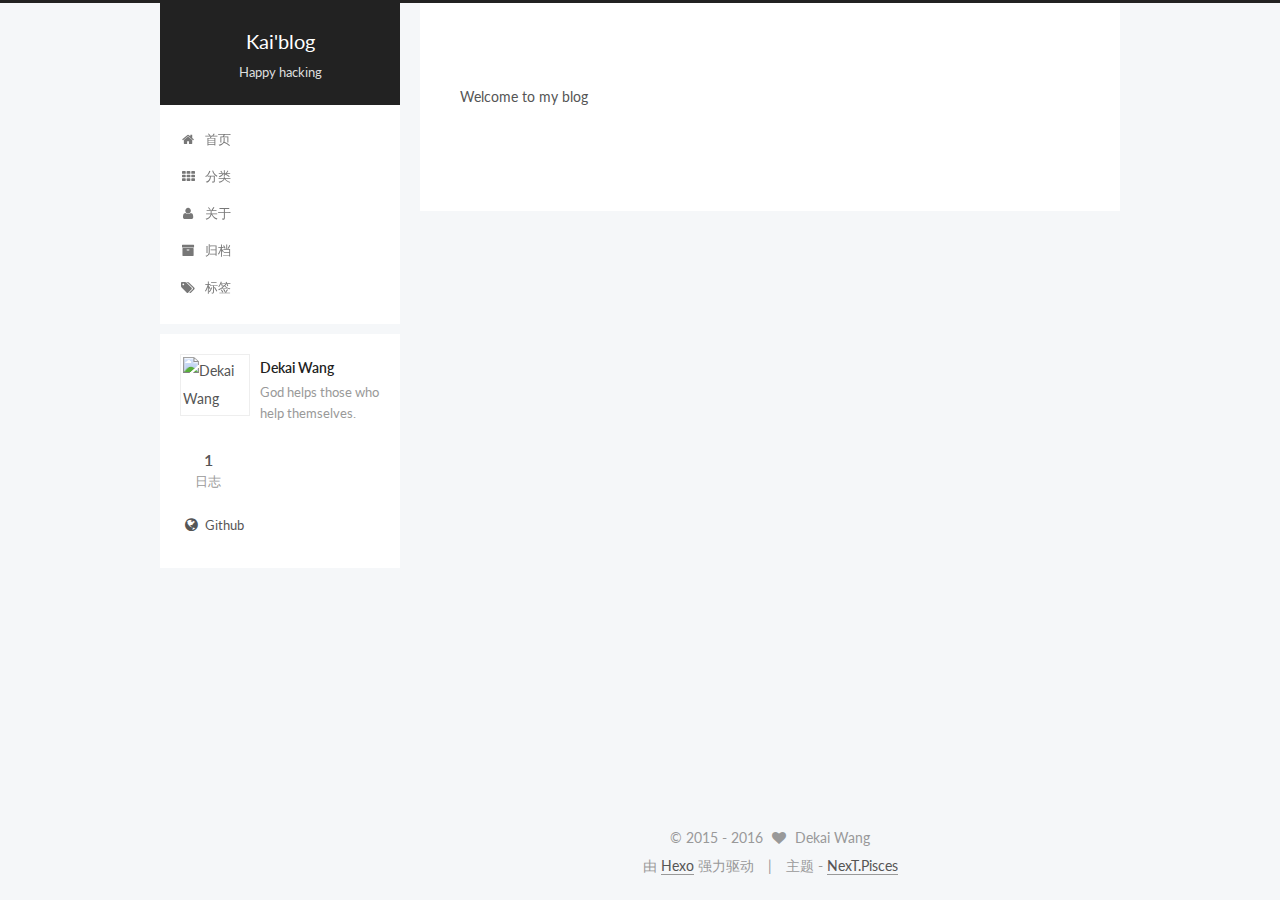
==== about/index.html @ 6cd71cfc "Initial my blog" ====
<!doctype html>



  


<html class="theme-next pisces use-motion">
<head>
  <meta charset="UTF-8"/>
<meta http-equiv="X-UA-Compatible" content="IE=edge,chrome=1" />
<meta name="viewport" content="width=device-width, initial-scale=1, maximum-scale=1"/>



<meta http-equiv="Cache-Control" content="no-transform" />
<meta http-equiv="Cache-Control" content="no-siteapp" />












  <link href="/vendors/fancybox/source/jquery.fancybox.css?v=2.1.5" rel="stylesheet" type="text/css"/>




  <link href="//fonts.googleapis.com/css?family=Lato:300,400,700,400italic&subset=latin,latin-ext" rel="stylesheet" type="text/css">



<link href="/vendors/font-awesome/css/font-awesome.min.css?v=4.4.0" rel="stylesheet" type="text/css" />

<link href="/css/main.css?v=0.5.0" rel="stylesheet" type="text/css" />


  <meta name="keywords" content="Hexo, NexT" />








  <link rel="shortcut icon" type="image/x-icon" href="/favicon.ico?v=0.5.0" />






<meta name="description" content="Welcome to my blog">
<meta property="og:type" content="website">
<meta property="og:title" content="about me">
<meta property="og:url" content="http://yoursite.com/about/index.html">
<meta property="og:site_name" content="Kai'blog">
<meta property="og:description" content="Welcome to my blog">
<meta property="og:updated_time" content="2016-03-22T07:43:55.000Z">
<meta name="twitter:card" content="summary">
<meta name="twitter:title" content="about me">
<meta name="twitter:description" content="Welcome to my blog">



<script type="text/javascript" id="hexo.configuration">
  var NexT = window.NexT || {};
  var CONFIG = {
    scheme: 'Pisces',
    sidebar: {"position":"left","display":"post"},
    fancybox: true,
    motion: true,
    duoshuo: {
      userId: 0,
      author: '博主'
    }
  };
</script>

  <title>
  

  
    about me | Kai'blog
  
</title>
</head>

<body itemscope itemtype="http://schema.org/WebPage" lang="zh-Hans">

  










  
  
    
  

  <div class="container one-collumn sidebar-position-left  ">
    <div class="headband"></div>

    <header id="header" class="header" itemscope itemtype="http://schema.org/WPHeader">
      <div class="header-inner"><div class="site-meta ">
  

  <div class="custom-logo-site-title">
    <a href="/"  class="brand" rel="start">
      <span class="logo-line-before"><i></i></span>
      <span class="site-title">Kai'blog</span>
      <span class="logo-line-after"><i></i></span>
    </a>
  </div>
  <p class="site-subtitle">Happy hacking</p>
</div>

<div class="site-nav-toggle">
  <button>
    <span class="btn-bar"></span>
    <span class="btn-bar"></span>
    <span class="btn-bar"></span>
  </button>
</div>

<nav class="site-nav">
  

  
    <ul id="menu" class="menu">
      
        
        <li class="menu-item menu-item-home">
          <a href="/" rel="section">
            
              <i class="menu-item-icon fa fa-home fa-fw"></i> <br />
            
            首页
          </a>
        </li>
      
        
        <li class="menu-item menu-item-categories">
          <a href="/categories" rel="section">
            
              <i class="menu-item-icon fa fa-th fa-fw"></i> <br />
            
            分类
          </a>
        </li>
      
        
        <li class="menu-item menu-item-about">
          <a href="/about" rel="section">
            
              <i class="menu-item-icon fa fa-user fa-fw"></i> <br />
            
            关于
          </a>
        </li>
      
        
        <li class="menu-item menu-item-archives">
          <a href="/archives" rel="section">
            
              <i class="menu-item-icon fa fa-archive fa-fw"></i> <br />
            
            归档
          </a>
        </li>
      
        
        <li class="menu-item menu-item-tags">
          <a href="/tags" rel="section">
            
              <i class="menu-item-icon fa fa-tags fa-fw"></i> <br />
            
            标签
          </a>
        </li>
      

      
    </ul>
  

  
</nav>

 </div>
    </header>

    <main id="main" class="main">
      <div class="main-inner">
        <div class="content-wrap">
          <div id="content" class="content">
            

  <div id="posts" class="posts-expand">
    
    
      <p>Welcome to my blog</p>

    
  </div>


          </div>
          


          
  <div class="comments" id="comments">
    
  </div>


        </div>
        
          
  
  <div class="sidebar-toggle">
    <div class="sidebar-toggle-line-wrap">
      <span class="sidebar-toggle-line sidebar-toggle-line-first"></span>
      <span class="sidebar-toggle-line sidebar-toggle-line-middle"></span>
      <span class="sidebar-toggle-line sidebar-toggle-line-last"></span>
    </div>
  </div>

  <aside id="sidebar" class="sidebar">
    <div class="sidebar-inner">

      

      

      <section class="site-overview sidebar-panel  sidebar-panel-active ">
        <div class="site-author motion-element" itemprop="author" itemscope itemtype="http://schema.org/Person">
          <img class="site-author-image" itemprop="image"
               src="./images/avatar.JPG"
               alt="Dekai Wang" />
          <p class="site-author-name" itemprop="name">Dekai Wang</p>
          <p class="site-description motion-element" itemprop="description">God helps those who help themselves.</p>
        </div>
        <nav class="site-state motion-element">
          <div class="site-state-item site-state-posts">
            <a href="/archives">
              <span class="site-state-item-count">1</span>
              <span class="site-state-item-name">日志</span>
            </a>
          </div>

          

          

        </nav>

        

        <div class="links-of-author motion-element">
          
            
              <span class="links-of-author-item">
                <a href="https://github.com/dekai-wang" target="_blank">
                  
                    <i class="fa fa-globe"></i> Github
                  
                </a>
              </span>
            
          
        </div>

        
        

        
        <div class="links-of-blogroll motion-element">
          
        </div>

      </section>

      

    </div>
  </aside>


        
      </div>
    </main>

    <footer id="footer" class="footer">
      <div class="footer-inner">
        <div class="copyright" >
  
  &copy;  2015 - 
  <span itemprop="copyrightYear">2016</span>
  <span class="with-love">
    <i class="fa fa-heart"></i>
  </span>
  <span class="author" itemprop="copyrightHolder">Dekai Wang</span>
</div>

<div class="powered-by">
  由 <a class="theme-link" href="http://hexo.io">Hexo</a> 强力驱动
</div>

<div class="theme-info">
  主题 -
  <a class="theme-link" href="https://github.com/iissnan/hexo-theme-next">
    NexT.Pisces
  </a>
</div>



      </div>
    </footer>

    <div class="back-to-top">
      <i class="fa fa-arrow-up"></i>
    </div>
  </div>

  


  




<script type="text/javascript">
  if (Object.prototype.toString.call(window.Promise) !== '[object Function]') {
    window.Promise = null;
  }
</script>


  <script type="text/javascript" src="/vendors/jquery/index.js?v=2.1.3"></script>

  <script type="text/javascript" src="/vendors/fastclick/lib/fastclick.min.js?v=1.0.6"></script>

  <script type="text/javascript" src="/vendors/jquery_lazyload/jquery.lazyload.js?v=1.9.7"></script>

  <script type="text/javascript" src="/vendors/velocity/velocity.min.js"></script>

  <script type="text/javascript" src="/vendors/velocity/velocity.ui.min.js"></script>

  <script type="text/javascript" src="/vendors/fancybox/source/jquery.fancybox.pack.js"></script>


  


  <script type="text/javascript" src="/js/src/utils.js?v=0.5.0"></script>

  <script type="text/javascript" src="/js/src/motion.js?v=0.5.0"></script>



  
  


  <script type="text/javascript" src="/js/src/affix.js?v=0.5.0"></script>

  <script type="text/javascript" src="/js/src/schemes/pisces.js?v=0.5.0"></script>



  

  


  <script type="text/javascript" src="/js/src/bootstrap.js?v=0.5.0"></script>



  



  



  
  
  

  


</body>
</html>
---- css/main.css ----
/* normalize.css v3.0.2 | MIT License | git.io/normalize */
html {
  font-family: sans-serif; /* 1 */
  -ms-text-size-adjust: 100%; /* 2 */
  -webkit-text-size-adjust: 100%; /* 2 */
}
body {
  margin: 0;
}
article,
aside,
details,
figcaption,
figure,
footer,
header,
hgroup,
main,
menu,
nav,
section,
summary {
  display: block;
}
audio,
canvas,
progress,
video {
  display: inline-block; /* 1 */
  vertical-align: baseline; /* 2 */
}
audio:not([controls]) {
  display: none;
  height: 0;
}
[hidden],
template {
  display: none;
}
a {
  background-color: transparent;
}
a:active,
a:hover {
  outline: 0;
}
abbr[title] {
  border-bottom: 1px dotted;
}
b,
strong {
  font-weight: bold;
}
dfn {
  font-style: italic;
}
h1 {
  font-size: 2em;
  margin: 0.67em 0;
}
mark {
  background: #ff0;
  color: #000;
}
small {
  font-size: 80%;
}
sub,
sup {
  font-size: 75%;
  line-height: 0;
  position: relative;
  vertical-align: baseline;
}
sup {
  top: -0.5em;
}
sub {
  bottom: -0.25em;
}
img {
  border: 0;
}
svg:not(:root) {
  overflow: hidden;
}
figure {
  margin: 1em 40px;
}
hr {
  -moz-box-sizing: content-box;
  box-sizing: content-box;
  height: 0;
}
pre {
  overflow: auto;
}
code,
kbd,
pre,
samp {
  font-family: monospace, monospace;
  font-size: 1em;
}
button,
input,
optgroup,
select,
textarea {
  color: inherit; /* 1 */
  font: inherit; /* 2 */
  margin: 0; /* 3 */
}
button {
  overflow: visible;
}
button,
select {
  text-transform: none;
}
button,
html input[type="button"],
input[type="reset"],
input[type="submit"] {
  -webkit-appearance: button; /* 2 */
  cursor: pointer; /* 3 */
}
button[disabled],
html input[disabled] {
  cursor: default;
}
button::-moz-focus-inner,
input::-moz-focus-inner {
  border: 0;
  padding: 0;
}
input {
  line-height: normal;
}
input[type="checkbox"],
input[type="radio"] {
  box-sizing: border-box; /* 1 */
  padding: 0; /* 2 */
}
input[type="number"]::-webkit-inner-spin-button,
input[type="number"]::-webkit-outer-spin-button {
  height: auto;
}
input[type="search"] {
  -webkit-appearance: textfield; /* 1 */
  -moz-box-sizing: content-box;
  -webkit-box-sizing: content-box; /* 2 */
  box-sizing: content-box;
}
input[type="search"]::-webkit-search-cancel-button,
input[type="search"]::-webkit-search-decoration {
  -webkit-appearance: none;
}
fieldset {
  border: 1px solid #c0c0c0;
  margin: 0 2px;
  padding: 0.35em 0.625em 0.75em;
}
legend {
  border: 0; /* 1 */
  padding: 0; /* 2 */
}
textarea {
  overflow: auto;
}
optgroup {
  font-weight: bold;
}
table {
  border-collapse: collapse;
  border-spacing: 0;
}
td,
th {
  padding: 0;
}
::selection {
  background: #262a30;
  color: #fff;
}
body {
  position: relative;
  font-family: Lato, "PingFang SC", "Microsoft YaHei", sans-serif;
  font-size: 14px;
  line-height: 2;
  color: #555;
  background: #fff;
}
@media (max-width: 767px) {
  body {
    padding-right: 0 !important;
  }
}
@media (min-width: 768px) and (max-width: 991px) {
  body {
    padding-right: 0 !important;
  }
}
@media (min-width: 1600px) {
  body {
    font-size: 16px;
  }
}
h1,
h2,
h3,
h4,
h5,
h6 {
  margin: 0;
  padding: 0;
  font-weight: bold;
  line-height: 1.5;
  font-family: Lato, "PingFang SC", "Microsoft YaHei", sans-serif;
}
h2,
h3,
h4,
h5,
h6 {
  margin: 20px 0 15px;
}
h1 {
  font-size: 22px;
}
@media (max-width: 767px) {
  h1 {
    font-size: 18px;
  }
}
h2 {
  font-size: 20px;
}
@media (max-width: 767px) {
  h2 {
    font-size: 16px;
  }
}
h3 {
  font-size: 18px;
}
@media (max-width: 767px) {
  h3 {
    font-size: 14px;
  }
}
h4 {
  font-size: 16px;
}
@media (max-width: 767px) {
  h4 {
    font-size: 12px;
  }
}
h5 {
  font-size: 14px;
}
@media (max-width: 767px) {
  h5 {
    font-size: 10px;
  }
}
h6 {
  font-size: 12px;
}
@media (max-width: 767px) {
  h6 {
    font-size: 8px;
  }
}
p {
  margin: 0 0 25px 0;
}
a {
  color: #555;
  text-decoration: none;
  border-bottom: 1px solid #999;
  word-wrap: break-word;
}
a:hover {
  color: #222;
  border-bottom-color: #222;
}
ul {
  list-style: none;
}
blockquote {
  margin: 0;
  padding: 0;
}
img {
  display: block;
  margin: auto;
  max-width: 100%;
  height: auto;
}
hr {
  margin: 40px 0;
  height: 3px;
  border: none;
  background-color: #ddd;
  background-image: repeating-linear-gradient(-45deg, #fff, #fff 4px, transparent 4px, transparent 8px);
}
blockquote {
  padding: 0 15px;
  color: #666;
  border-left: 4px solid #ddd;
}
blockquote cite::before {
  content: "-";
  padding: 0 5px;
}
dt {
  font-weight: 700;
}
dd {
  margin: 0;
  padding: 0;
}
.text-left {
  text-align: left;
}
.text-center {
  text-align: center;
}
.text-right {
  text-align: right;
}
.text-justify {
  text-align: justify;
}
.text-nowrap {
  white-space: nowrap;
}
.text-lowercase {
  text-transform: lowercase;
}
.text-uppercase {
  text-transform: uppercase;
}
.text-capitalize {
  text-transform: capitalize;
}
.center-block {
  display: block;
  margin-left: auto;
  margin-right: auto;
}
.clearfix:before,
.clearfix:after {
  content: " ";
  display: table;
}
.clearfix:after {
  clear: both;
}
.pullquote {
  width: 45%;
}
.pullquote.left {
  float: left;
  margin-left: 5px;
  margin-right: 10px;
}
.pullquote.right {
  float: right;
  margin-left: 10px;
  margin-right: 5px;
}
.highlight table,
.gist table {
  width: auto;
}
.highlight table td,
.gist table td {
  border: none;
}
.highlight a,
.gist a {
  color: #222 !important;
  text-decoration: none !important;
}
.affix.affix.affix {
  position: fixed;
}
.translation {
  margin-top: -20px;
  font-size: 14px;
  color: #999;
}
.use-motion .motion-element {
  opacity: 0;
}
#local-search-input {
  padding: 3px;
  border: none;
  text-indent: 14px;
  border-radius: 0;
  width: 140px;
  outline: none;
  border-bottom: 1px solid #999;
  background: inherit;
  opacity: 0.5;
}
#local-search-input:focus {
  opacity: 1;
}
.search-icon {
  position: absolute;
  top: 9px;
}
table {
  margin: 20px 0;
  width: 100%;
  border-collapse: collapse;
  border-spacing: 0;
  border: 1px solid #ddd;
  font-size: 14px;
  table-layout: fixed;
  word-wrap: break-word;
}
table>tbody>tr:nth-of-type(odd) {
  background-color: #f9f9f9;
}
table>tbody>tr:hover {
  background-color: #f5f5f5;
}
caption,
th,
td {
  padding: 8px;
  text-align: left;
  vertical-align: middle;
  font-weight: normal;
}
th,
td {
  border-bottom: 3px solid #ddd;
  border-right: 1px solid #eee;
}
th {
  padding-bottom: 10px;
  font-weight: 700;
}
td {
  border-bottom-width: 1px;
}
html,
body {
  height: 100%;
}
.container {
  position: relative;
  min-height: 100%;
}
.header-inner {
  margin: 0 auto;
  padding: 100px 0 70px;
  width: 700px;
}
@media (min-width: 1600px) {
  .container .header-inner {
    width: 900px;
  }
}
.main {
  padding-bottom: 150px;
}
.main-inner {
  margin: 0 auto;
  width: 700px;
}
@media (min-width: 1600px) {
  .container .main-inner {
    width: 900px;
  }
}
.footer {
  position: absolute;
  left: 0;
  bottom: 0;
  width: 100%;
  min-height: 50px;
}
.footer-inner {
  box-sizing: border-box;
  margin: 20px auto;
  width: 700px;
}
@media (min-width: 1600px) {
  .container .footer-inner {
    width: 900px;
  }
}
pre,
.highlight {
  background: #f7f7f7;
  margin: 20px 0;
  padding: 15px;
  overflow: auto;
  font-size: 13px;
  color: #4d4d4c;
  line-height: 1.6;
}
.highlight .gutter pre {
  color: #666;
}
pre,
code {
  font-family: "Input Mono", "PT Mono", Consolas, Monaco, Menlo, monospace;
}
code {
  word-break: break-all;
  background: #eee;
  text-shadow: 0 1px #fff;
  padding: 0 0.3em;
}
pre code {
  background: none;
  text-shadow: none;
  padding: 0;
}
.highlight pre {
  border: none;
  margin: 0;
  padding: 1px;
}
.highlight table {
  margin: 0;
  width: auto;
  border: none;
}
.highlight td {
  border: none;
  padding: 0;
}
.highlight figcaption {
  font-size: 0.85em;
  color: #8e908c;
  line-height: 1em;
  margin-bottom: 1em;
}
.highlight figcaption:before,
.highlight figcaption:after {
  content: " ";
  display: table;
}
.highlight figcaption:after {
  clear: both;
}
.highlight figcaption a {
  float: right;
}
.highlight .gutter pre {
  text-align: right;
  padding-right: 20px;
}
.highlight .line {
  height: 20px;
}
pre .comment {
  color: #8e908c;
}
pre .variable,
pre .attribute,
pre .tag,
pre .regexp,
pre .ruby .constant,
pre .xml .tag .title,
pre .xml .pi,
pre .xml .doctype,
pre .html .doctype,
pre .css .id,
pre .css .class,
pre .css .pseudo {
  color: #c82829;
}
pre .number,
pre .preprocessor,
pre .built_in,
pre .literal,
pre .params,
pre .constant,
pre .command {
  color: #f5871f;
}
pre .ruby .class .title,
pre .css .rules .attribute {
  color: #718c00;
}
pre .string,
pre .value,
pre .inheritance,
pre .header,
pre .ruby .symbol,
pre .xml .cdata,
pre .special,
pre .number,
pre .formula {
  color: #718c00;
}
pre .title,
pre .css .hexcolor {
  color: #3e999f;
}
pre .function,
pre .python .decorator,
pre .python .title,
pre .ruby .function .title,
pre .ruby .title .keyword,
pre .perl .sub,
pre .javascript .title,
pre .coffeescript .title {
  color: #4271ae;
}
pre .keyword,
pre .javascript .function {
  color: #8959a8;
}
.full-image.full-image.full-image {
  border: none;
  max-width: 100%;
  width: auto;
  margin: 20px auto;
}
@media (min-width: 992px) {
  .full-image.full-image.full-image {
    max-width: none;
    width: 126%;
    margin: 0 -13%;
  }
}
.blockquote-center,
.page-home .post-type-quote blockquote,
.page-post-detail .post-type-quote blockquote {
  position: relative;
  margin: 40px 0;
  padding: 0;
  border-left: none;
  text-align: center;
}
.blockquote-center::before,
.page-home .post-type-quote blockquote::before,
.page-post-detail .post-type-quote blockquote::before,
.blockquote-center::after,
.page-home .post-type-quote blockquote::after,
.page-post-detail .post-type-quote blockquote::after {
  position: absolute;
  content: ' ';
  display: block;
  width: 100%;
  height: 24px;
  opacity: 0.2;
  background-repeat: no-repeat;
  background-position: 0 -6px;
  background-size: 22px 22px;
}
.blockquote-center::before,
.page-home .post-type-quote blockquote::before,
.page-post-detail .post-type-quote blockquote::before {
  top: -20px;
  background-image: url("../images/quote-l.svg");
  border-top: 1px solid #ccc;
}
.blockquote-center::after,
.page-home .post-type-quote blockquote::after,
.page-post-detail .post-type-quote blockquote::after {
  bottom: -20px;
  background-image: url("../images/quote-r.svg");
  border-bottom: 1px solid #ccc;
  background-position: 100% 8px;
}
.blockquote-center p,
.page-home .post-type-quote blockquote p,
.page-post-detail .post-type-quote blockquote p,
.blockquote-center div,
.page-home .post-type-quote blockquote div,
.page-post-detail .post-type-quote blockquote div {
  text-align: center;
}
.post .post-body .group-picture img {
  box-sizing: border-box;
  padding: 0 3px;
  border: none;
}
.post .group-picture-row {
  overflow: hidden;
  margin-top: 6px;
}
.post .group-picture-row:first-child {
  margin-top: 0;
}
.post .group-picture-column {
  float: left;
}
.page-post-detail .post-body .group-picture-column {
  float: none;
  margin-top: 10px;
  width: auto !important;
}
.page-post-detail .post-body .group-picture-column img {
  margin: 0 auto;
}
.page-archive .group-picture-container {
  overflow: hidden;
}
.page-archive .group-picture-row {
  float: left;
}
.page-archive .group-picture-row:first-child {
  margin-top: 6px;
}
.page-archive .group-picture-column {
  max-width: 150px;
  max-height: 150px;
}
.btn {
  display: inline-block;
  padding: 0 20px;
  font-size: 14px;
  color: #fff;
  background: #222;
  border: 2px solid #555;
  text-decoration: none;
  border-radius: 0;
  transition-property: background-color;
  transition-duration: 0.2s;
  transition-timing-function: ease-in-out;
  transition-delay: 0s;
}
.btn:hover,
.post-more-link .btn:hover {
  border-color: #222;
  color: #fff;
  background: #222;
}
.btn-bar {
  display: block;
  width: 22px;
  height: 2px;
  background: #555;
  border-radius: 1px;
}
.btn-bar+.btn-bar {
  margin-top: 4px;
}
.pagination {
  margin: 120px 0 40px;
  text-align: center;
  border-top: 1px solid #eee;
}
.page-number-basic,
.pagination .prev,
.pagination .next,
.pagination .page-number,
.pagination .space {
  display: inline-block;
  position: relative;
  top: -1px;
  margin: 0 10px;
  padding: 0 10px;
  line-height: 30px;
}
@media (max-width: 767px) {
  .page-number-basic,
  .pagination .prev,
  .pagination .next,
  .pagination .page-number,
  .pagination .space {
    margin: 0 5px;
  }
}
.pagination .prev,
.pagination .next,
.pagination .page-number {
  border-bottom: 0;
  border-top: 1px solid #eee;
  transition-property: border-color;
  transition-duration: 0.2s;
  transition-timing-function: ease-in-out;
  transition-delay: 0s;
}
.pagination .prev:hover,
.pagination .next:hover,
.pagination .page-number:hover {
  border-top-color: #222;
}
.pagination .space {
  padding: 0;
  margin: 0;
}
.pagination .prev {
  margin-left: 0;
}
.pagination .next {
  margin-right: 0;
}
.pagination .page-number.current {
  color: #fff;
  background: #ccc;
  border-top-color: #ccc;
}
@media (max-width: 767px) {
  .pagination {
    border-top: none;
  }
  .pagination .prev,
  .pagination .next,
  .pagination .page-number {
    margin-bottom: 10px;
    border-top: 0;
    border-bottom: 1px solid #eee;
  }
  .pagination .prev:hover,
  .pagination .next:hover,
  .pagination .page-number:hover {
    border-bottom-color: #222;
  }
}
.comments {
  margin: 60px 20px 0;
}
.tag-cloud {
  text-align: center;
}
.tag-cloud a {
  display: inline-block;
  margin: 10px;
}
.back-to-top {
  box-sizing: border-box;
  position: fixed;
  bottom: -100px;
  right: 50px;
  z-index: 1050;
  padding: 0 6px;
  width: 25px;
  background: #222;
  font-size: 12px;
  opacity: 0.6;
  color: #fff;
  cursor: pointer;
  text-align: center;
  -webkit-transform: translateZ(0);
  transition-property: bottom;
  transition-duration: 0.2s;
  transition-timing-function: ease-in-out;
  transition-delay: 0s;
}
@media (max-width: 767px) {
  .back-to-top {
    display: none;
  }
}
@media (min-width: 768px) and (max-width: 991px) {
  .back-to-top {
    display: none;
  }
}
.back-to-top.back-to-top-on {
  bottom: 40px;
}
.header {
  background: #fff;
}
.header-inner {
  position: relative;
}
.headband {
  height: 3px;
  background: #222;
}
.site-meta {
  margin: 0;
  text-align: center;
}
@media (max-width: 767px) {
  .site-meta {
    text-align: center;
  }
}
.brand {
  position: relative;
  display: inline-block;
  padding: 0 40px;
  color: #fff;
  background: #222;
  border-bottom: none;
  font-family: Lato, "PingFang SC", "Microsoft YaHei", sans-serif;
}
.brand:hover {
  color: #fff;
}
.logo {
  display: inline-block;
  margin-right: 5px;
  line-height: 36px;
  vertical-align: top;
}
.site-title {
  display: inline-block;
  vertical-align: top;
  line-height: 36px;
  font-size: 20px;
  font-weight: normal;
}
.site-subtitle {
  margin-top: 10px;
  font-size: 13px;
  color: #ddd;
}
.use-motion .brand {
  opacity: 0;
}
.use-motion .logo,
.use-motion .site-title,
.use-motion .site-subtitle {
  opacity: 0;
  position: relative;
  top: -10px;
}
.site-nav-toggle {
  display: none;
  position: absolute;
  top: 10px;
  left: 10px;
}
@media (max-width: 767px) {
  .site-nav-toggle {
    display: block;
  }
}
.site-nav-toggle button {
  margin-top: 2px;
  padding: 9px 10px;
  background: transparent;
  border: none;
}
@media (max-width: 767px) {
  .site-nav {
    display: none;
    margin: 0 -10px;
    padding: 0 10px;
    clear: both;
    border-top: 1px solid #ddd;
  }
}
@media (min-width: 768px) and (max-width: 991px) {
  .site-nav {
    display: block !important;
  }
}
@media (min-width: 992px) {
  .site-nav {
    display: block !important;
  }
}
.menu {
  margin-top: 20px;
  padding-left: 0;
  text-align: center;
}
.menu .menu-item {
  display: inline-block;
  margin: 0 10px;
}
@media screen and (max-width: 767px) {
  .menu .menu-item {
    margin-top: 10px;
  }
}
.menu .menu-item a {
  display: block;
  font-size: 13px;
  text-transform: capitalize;
  line-height: inherit;
  border-bottom: 1px solid transparent;
  transition-property: border-color;
  transition-duration: 0.2s;
  transition-timing-function: ease-in-out;
  transition-delay: 0s;
}
.menu .menu-item a:hover,
.menu-item-active a {
  border-bottom-color: #222;
}
.menu .menu-item .fa {
  margin-right: 5px;
}
.use-motion .menu-item {
  opacity: 0;
}
@media (max-width: 767px) {
  .post-body {
    word-break: break-all;
  }
}
.post-body .fancybox img {
  display: block !important;
  margin: 0 auto;
  cursor: pointer;
  cursor: zoom-in;
  cursor: -webkit-zoom-in;
}
.post-body .image-caption,
.post-body .figure .caption {
  margin: 10px auto 15px;
  text-align: center;
  font-size: 14px;
  color: #999;
  font-weight: bold;
  line-height: 1;
}
.post-sticky-flag {
  display: inline-block;
  font-size: 16px;
  -ms-transform: rotate(30deg);
  transform: rotate(30deg);
}
.posts-expand {
  padding-top: 40px;
}
@media (max-width: 767px) {
  .posts-expand {
    margin: 0 20px;
  }
  .post-body pre,
  .post-body .highlight {
    padding: 10px;
  }
  .post-body pre .gutter pre,
  .post-body .highlight .gutter pre {
    padding-right: 10px;
  }
}
@media (min-width: 992px) {
  .posts-expand .post-body {
    text-align: justify;
  }
}
.posts-expand .post-body h2,
.posts-expand .post-body h3,
.posts-expand .post-body h4,
.posts-expand .post-body h5,
.posts-expand .post-body h6 {
  padding-top: 10px;
}
.posts-expand .post-body h2 .header-anchor,
.posts-expand .post-body h3 .header-anchor,
.posts-expand .post-body h4 .header-anchor,
.posts-expand .post-body h5 .header-anchor,
.posts-expand .post-body h6 .header-anchor {
  float: right;
  margin-left: 10px;
  color: #ccc;
  border-bottom-style: none;
  visibility: hidden;
}
.posts-expand .post-body h2 .header-anchor:hover,
.posts-expand .post-body h3 .header-anchor:hover,
.posts-expand .post-body h4 .header-anchor:hover,
.posts-expand .post-body h5 .header-anchor:hover,
.posts-expand .post-body h6 .header-anchor:hover {
  color: inherit;
}
.posts-expand .post-body h2:hover .header-anchor,
.posts-expand .post-body h3:hover .header-anchor,
.posts-expand .post-body h4:hover .header-anchor,
.posts-expand .post-body h5:hover .header-anchor,
.posts-expand .post-body h6:hover .header-anchor {
  visibility: visible;
}
.posts-expand .post-body ul li {
  list-style: circle;
}
.posts-expand .post-body img {
  box-sizing: border-box;
  margin: auto;
  padding: 3px;
  border: 1px solid #ddd;
}
.posts-expand .fancybox img {
  margin: 0 auto;
}
@media (max-width: 767px) {
  .posts-collapse {
    margin: 0 20px;
  }
  .posts-collapse .post-title,
  .posts-collapse .post-meta {
    display: block;
    width: auto;
    text-align: left;
  }
}
.posts-collapse {
  margin-left: 55px;
}
@media (max-width: 767px) {
  .posts-collapse {
    margin: 0 20px;
  }
}
.posts-collapse .collection-title {
  position: relative;
  margin: 60px 0;
}
.posts-collapse .collection-title h2 {
  margin-left: 20px;
}
.posts-collapse .collection-title small {
  color: #bbb;
}
.posts-collapse .collection-title::before {
  content: " ";
  position: absolute;
  left: 0;
  top: 50%;
  margin-left: -4px;
  margin-top: -4px;
  width: 8px;
  height: 8px;
  background: #bbb;
  border-radius: 50%;
}
.posts-collapse .post {
  margin: 30px 0;
}
.posts-collapse .post-header {
  position: relative;
  transition-duration: 0.2s;
  transition-timing-function: ease-in-out;
  transition-delay: 0s;
  transition-property: border;
  border-bottom: 1px dashed #ccc;
}
.posts-collapse .post-header::before {
  content: " ";
  position: absolute;
  left: 0;
  top: 12px;
  width: 6px;
  height: 6px;
  margin-left: -4px;
  background: #bbb;
  border-radius: 50%;
  border: 1px solid #fff;
  transition-duration: 0.2s;
  transition-timing-function: ease-in-out;
  transition-delay: 0s;
  transition-property: background;
}
.posts-collapse .post-header:hover {
  border-bottom-color: #666;
}
.posts-collapse .post-header:hover::before {
  background: #222;
}
.posts-collapse .post-meta {
  position: absolute;
  font-size: 12px;
  left: 20px;
  top: 5px;
}
.posts-collapse .post-comments-count {
  display: none;
}
.posts-collapse .post-title {
  margin-left: 60px;
  font-size: 16px;
  font-weight: normal;
  font-family: Lato, "PingFang SC", "Microsoft YaHei", sans-serif;
  line-height: inherit;
}
.posts-collapse .post-title::after {
  margin-left: 3px;
  opacity: 0.6;
}
.posts-collapse .post-title a {
  color: #666;
  border-bottom: none;
}
.page-home .post-type-quote .post-header,
.page-post-detail .post-type-quote .post-header,
.page-home .post-type-quote .post-tags,
.page-post-detail .post-type-quote .post-tags {
  display: none;
}
.posts-expand .post-title {
  font-size: 26px;
  text-align: center;
  word-break: break-word;
}
@media (max-width: 767px) {
  .posts-expand .post-title {
    font-size: 22px;
  }
}
.posts-expand .post-title-link {
  display: inline-block;
  position: relative;
  color: #555;
  border-bottom: none;
  line-height: 1.2;
  vertical-align: top;
}
.posts-expand .post-title-link::before {
  content: "";
  position: absolute;
  width: 100%;
  height: 2px;
  bottom: 0;
  left: 0;
  background-color: #000;
  visibility: hidden;
  transform: scaleX(0);
  transition-duration: 0.2s;
  transition-timing-function: ease-in-out;
  transition-delay: 0s;
}
.posts-expand .post-title-link:hover::before {
  visibility: visible;
  transform: scaleX(1);
}
.posts-expand .post-title-link .fa {
  font-size: 16px;
}
.posts-expand .post-meta {
  margin: 3px 0 60px 0;
  color: #999;
  font-size: 12px;
  text-align: center;
}
.posts-expand .post-meta .post-category-list {
  display: inline-block;
  margin: 0;
  padding: 3px;
}
.posts-expand .post-meta .post-category-list-link {
  color: #999;
}
.post-meta-item-icon {
  display: none;
  margin-right: 3px;
}
@media (min-width: 768px) and (max-width: 991px) {
  .post-meta-item-icon {
    display: inline-block;
  }
}
@media (max-width: 767px) {
  .post-meta-item-icon {
    display: inline-block;
  }
}
@media (min-width: 768px) and (max-width: 991px) {
  .post-meta-item-text {
    display: none;
  }
}
@media (max-width: 767px) {
  .post-meta-item-text {
    display: none;
  }
}
@media (max-width: 767px) {
  .posts-expand .post-comments-count {
    display: none;
  }
}
.post-more-link {
  margin-top: 50px;
}
.post-more-link .btn {
  color: #555;
  font-size: 14px;
  background: #fff;
  border-radius: 2px;
  line-height: 2;
}
.posts-expand .post-tags {
  margin-top: 40px;
  text-align: center;
}
.posts-expand .post-tags a {
  display: inline-block;
  margin-right: 10px;
  font-size: 13px;
}
.post-nav {
  overflow: hidden;
  margin-top: 60px;
  padding: 10px;
  white-space: nowrap;
  border-top: 1px solid #eee;
}
.post-nav-item {
  display: inline-block;
  width: 50%;
  white-space: normal;
}
.post-nav-item a {
  position: relative;
  display: inline-block;
  line-height: 25px;
  font-size: 14px;
  color: #555;
  border-bottom: none;
}
.post-nav-item a:hover {
  color: #222;
  border-bottom: none;
}
.post-nav-item a:active {
  top: 2px;
}
.post-nav-item a i {
  font-size: 12px;
}
.post-nav-prev {
  text-align: right;
}
.posts-expand .post-eof {
  display: block;
  margin: 80px auto 60px;
  width: 8%;
  height: 1px;
  background: #ccc;
  text-align: center;
}
.post:last-child .post-eof.post-eof.post-eof {
  display: none;
}
.post-gallery {
  display: table;
  table-layout: fixed;
  width: 100%;
  border-collapse: separate;
}
.post-gallery-row {
  display: table-row;
}
.post-gallery .post-gallery-img {
  display: table-cell;
  text-align: center;
  vertical-align: middle;
  border: none;
}
.post-gallery .post-gallery-img img {
  max-width: 100%;
  max-height: 100%;
  border: none;
}
.fancybox-close,
.fancybox-close:hover {
  border: none;
}
.sidebar {
  width: 0;
  position: fixed;
  right: 0;
  top: 0;
  bottom: 0;
  z-index: 1040;
  box-shadow: inset 0 2px 6px #000;
  background: #222;
  -webkit-transform: translateZ(0);
}
.sidebar a {
  color: #999;
  border-bottom-color: #555;
}
.sidebar a:hover {
  color: #eee;
}
@media (min-width: 768px) and (max-width: 991px) {
  .sidebar {
    display: none !important;
  }
}
@media (max-width: 767px) {
  .sidebar {
    display: none !important;
  }
}
.sidebar-inner {
  position: relative;
  padding: 20px 10px;
  color: #999;
  text-align: center;
}
.sidebar-toggle {
  position: fixed;
  right: 50px;
  bottom: 45px;
  width: 15px;
  height: 15px;
  padding: 5px;
  background: #222;
  line-height: 0;
  z-index: 1050;
  cursor: pointer;
  -webkit-transform: translateZ(0);
}
@media (min-width: 768px) and (max-width: 991px) {
  .sidebar-toggle {
    display: none;
  }
}
@media (max-width: 767px) {
  .sidebar-toggle {
    display: none;
  }
}
.sidebar-toggle-line {
  position: relative;
  display: inline-block;
  vertical-align: top;
  height: 2px;
  width: 100%;
  background: #fff;
  margin-top: 3px;
}
.sidebar-toggle-line:first-child {
  margin-top: 0;
}
.site-author-image {
  display: block;
  margin: 0 auto;
  max-width: 96px;
  height: auto;
  border: 2px solid #333;
  padding: 2px;
}
.site-author-name {
  margin: 5px 0 0;
  color: #222;
}
.site-description {
  margin-top: 5px;
  font-size: 13px;
  color: #999;
}
.site-state {
  overflow: hidden;
  line-height: 1.4;
  white-space: nowrap;
}
.site-state-item {
  display: inline-block;
  padding: 0 15px;
  border-left: 1px solid #ccc;
}
.site-state-item:first-child {
  border-left: none;
}
.site-state-item a {
  border-bottom: none;
}
.site-state-item-count {
  display: block;
  text-align: center;
  color: inherit;
  font-weight: 600;
  font-size: 16px;
}
.site-state-item-name {
  font-size: 13px;
  color: #999;
}
.feed-link {
  margin-top: 20px;
}
.feed-link a {
  display: inline-block;
  padding: 0 15px;
  color: #fc6423;
  border: 1px solid #fc6423;
  border-radius: 4px;
}
.feed-link a i {
  color: #fc6423;
  font-size: 14px;
}
.feed-link a:hover {
  color: #fff;
  background: #fc6423;
}
.feed-link a:hover i {
  color: #fff;
}
.links-of-author {
  margin-top: 20px;
}
.links-of-author a {
  display: inline-block;
  vertical-align: middle;
  margin-right: 10px;
  margin-bottom: 10px;
  border-bottom-color: #555;
  font-size: 13px;
}
.links-of-author a:before {
  display: inline-block;
  vertical-align: middle;
  margin-right: 3px;
  content: " ";
  width: 4px;
  height: 4px;
  border-radius: 50%;
  background: #ff1bb3;
}
.links-of-blogroll {
  font-size: 13px;
}
.links-of-blogroll-title {
  margin-top: 20px;
  font-size: 14px;
  font-weight: 600;
}
.links-of-blogroll-list {
  margin: 0;
  padding: 0;
}
.links-of-blogroll-item {
  padding: 2px 10px;
}
.sidebar-nav {
  margin: 0 0 20px;
  padding-left: 0;
}
.sidebar-nav li {
  display: inline-block;
  cursor: pointer;
  border-bottom: 1px solid transparent;
  font-size: 14px;
  color: #555;
}
.sidebar-nav li:hover {
  color: #222;
}
.page-post-detail .sidebar-nav-toc {
  padding: 0 5px;
}
.page-post-detail .sidebar-nav-overview {
  margin-left: 10px;
}
.sidebar-nav .sidebar-nav-active {
  color: #222;
  border-bottom-color: #222;
}
.sidebar-nav .sidebar-nav-active:hover {
  color: #222;
}
.sidebar-panel {
  display: none;
}
.sidebar-panel-active {
  display: block;
}
.post-toc {
  overflow: hidden;
  position: relative;
}
.post-toc-empty {
  font-size: 14px;
  color: #666;
}
.post-toc ol {
  overflow: auto;
  margin: 0;
  padding: 0 10px 10px;
  text-align: left;
  list-style: none;
  font-size: 14px;
}
.post-toc ol a {
  color: #555;
}
.post-toc ol a:hover {
  color: #222;
}
.post-toc .nav .nav-child {
  display: none;
}
.post-toc .nav .active > .nav-child {
  display: block;
}
.post-toc .nav .active-current > .nav-child {
  display: block;
}
.post-toc .nav .active-current > .nav-child > .nav-item {
  display: block;
}
.post-toc .nav .active > a {
  color: #ccc;
}
.post-toc .nav .active-current > a {
  color: #222;
}
.post-toc .nav .active-current > a:hover {
  color: #222;
}
.post-toc-indicator {
  height: 20px;
  text-align: center;
  color: #fff;
  font-size: 14px;
}
.post-toc-indicator-top {
  opacity: 0;
  margin-top: 10px;
}
.post-toc-indicator-bottom {
  position: absolute;
  width: 100%;
}
.footer {
  font-size: 14px;
  color: #999;
}
.footer img {
  border: none;
}
.footer-inner {
  text-align: center;
}
.with-love {
  display: inline-block;
  margin: 0 5px;
}
.powered-by,
.theme-info {
  display: inline-block;
}
.powered-by {
  margin-right: 10px;
}
.powered-by::after {
  content: "|";
  padding-left: 10px;
}
.cc-license {
  margin-top: 10px;
  text-align: center;
}
.cc-license .cc-opacity {
  opacity: 0.7;
  border-bottom: none;
}
.cc-license .cc-opacity:hover {
  opacity: 0.9;
}
.cc-license img {
  display: inline-block;
}
.theme-next #ds-thread #ds-reset {
  color: #555;
}
.theme-next #ds-thread #ds-reset .ds-replybox {
  margin-bottom: 30px;
}
.theme-next #ds-thread #ds-reset .ds-replybox .ds-avatar,
.theme-next #ds-reset .ds-avatar img {
  box-shadow: none;
}
.theme-next #ds-thread #ds-reset .ds-textarea-wrapper {
  border-color: #c7d4e1;
  background: none;
  border-top-right-radius: 3px;
  border-top-left-radius: 3px;
}
.theme-next #ds-thread #ds-reset .ds-textarea-wrapper textarea {
  height: 60px;
}
.theme-next #ds-reset .ds-rounded-top {
  border-radius: 0;
}
.theme-next #ds-thread #ds-reset .ds-post-toolbar {
  box-sizing: border-box;
  border: 1px solid #c7d4e1;
  background: #f6f8fa;
}
.theme-next #ds-thread #ds-reset .ds-post-options {
  height: 40px;
  border: none;
  background: none;
}
.theme-next #ds-thread #ds-reset .ds-toolbar-buttons {
  top: 11px;
}
.theme-next #ds-thread #ds-reset .ds-sync {
  top: 5px;
}
.theme-next #ds-thread #ds-reset .ds-post-button {
  top: 4px;
  right: 5px;
  width: 90px;
  height: 30px;
  border: 1px solid #c5ced7;
  border-radius: 3px;
  background-image: linear-gradient(#fbfbfc, #f5f7f9);
  color: #60676d;
}
.theme-next #ds-thread #ds-reset .ds-post-button:hover {
  background-position: 0 -30px;
  color: #60676d;
}
.theme-next #ds-thread #ds-reset .ds-comments-info {
  padding: 10px 0;
}
.theme-next #ds-thread #ds-reset .ds-sort {
  display: none;
}
.theme-next #ds-thread #ds-reset li.ds-tab a.ds-current {
  border: none;
  background: #f6f8fa;
  color: #60676d;
}
.theme-next #ds-thread #ds-reset li.ds-tab a.ds-current:hover {
  background-color: #e9f0f7;
  color: #60676d;
}
.theme-next #ds-thread #ds-reset li.ds-tab a {
  border-radius: 2px;
  padding: 5px;
}
.theme-next #ds-thread #ds-reset .ds-login-buttons p {
  color: #999;
  line-height: 36px;
}
.theme-next #ds-thread #ds-reset .ds-login-buttons .ds-service-list li {
  height: 28px;
}
.theme-next #ds-thread #ds-reset .ds-service-list a {
  background: none;
  padding: 5px;
  border: 1px solid;
  border-radius: 3px;
  text-align: center;
}
.theme-next #ds-thread #ds-reset .ds-service-list a:hover {
  color: #fff;
  background: #666;
}
.theme-next #ds-thread #ds-reset .ds-service-list .ds-weibo {
  color: #fc9b00;
  border-color: #fc9b00;
}
.theme-next #ds-thread #ds-reset .ds-service-list .ds-weibo:hover {
  background: #fc9b00;
}
.theme-next #ds-thread #ds-reset .ds-service-list .ds-qq {
  color: #60a3ec;
  border-color: #60a3ec;
}
.theme-next #ds-thread #ds-reset .ds-service-list .ds-qq:hover {
  background: #60a3ec;
}
.theme-next #ds-thread #ds-reset .ds-service-list .ds-renren {
  color: #2e7ac4;
  border-color: #2e7ac4;
}
.theme-next #ds-thread #ds-reset .ds-service-list .ds-renren:hover {
  background: #2e7ac4;
}
.theme-next #ds-thread #ds-reset .ds-service-list .ds-douban {
  color: #37994c;
  border-color: #37994c;
}
.theme-next #ds-thread #ds-reset .ds-service-list .ds-douban:hover {
  background: #37994c;
}
.theme-next #ds-thread #ds-reset .ds-service-list .ds-kaixin {
  color: #fef20d;
  border-color: #fef20d;
}
.theme-next #ds-thread #ds-reset .ds-service-list .ds-kaixin:hover {
  background: #fef20d;
}
.theme-next #ds-thread #ds-reset .ds-service-list .ds-netease {
  color: #f00;
  border-color: #f00;
}
.theme-next #ds-thread #ds-reset .ds-service-list .ds-netease:hover {
  background: #f00;
}
.theme-next #ds-thread #ds-reset .ds-service-list .ds-sohu {
  color: #ffcb05;
  border-color: #ffcb05;
}
.theme-next #ds-thread #ds-reset .ds-service-list .ds-sohu:hover {
  background: #ffcb05;
}
.theme-next #ds-thread #ds-reset .ds-service-list .ds-baidu {
  color: #2831e0;
  border-color: #2831e0;
}
.theme-next #ds-thread #ds-reset .ds-service-list .ds-baidu:hover {
  background: #2831e0;
}
.theme-next #ds-thread #ds-reset .ds-service-list .ds-google {
  color: #166bec;
  border-color: #166bec;
}
.theme-next #ds-thread #ds-reset .ds-service-list .ds-google:hover {
  background: #166bec;
}
.theme-next #ds-thread #ds-reset .ds-service-list .ds-weixin {
  color: #00ce0d;
  border-color: #00ce0d;
}
.theme-next #ds-thread #ds-reset .ds-service-list .ds-weixin:hover {
  background: #00ce0d;
}
.theme-next #ds-thread #ds-reset .ds-service-list .ds-more-services {
  border: none;
}
.theme-next #ds-thread #ds-reset .ds-service-list .ds-more-services:hover {
  background: none;
}
.theme-next #ds-reset .duoshuo-ua-admin {
  display: inline-block;
  color: #f00;
}
.theme-next #ds-reset .duoshuo-ua-platform,
.theme-next #ds-reset .duoshuo-ua-browser {
  color: #ccc;
}
.theme-next #ds-reset .duoshuo-ua-platform .fa,
.theme-next #ds-reset .duoshuo-ua-browser .fa {
  display: inline-block;
  margin-right: 3px;
}
.theme-next #ds-reset .duoshuo-ua-separator {
  display: inline-block;
  margin-left: 5px;
}
.theme-next .this_ua {
  background-color: #ccc !important;
  border-radius: 4px;
  padding: 0 5px !important;
  margin: 1px 1px !important;
  border: 1px solid #bbb !important;
  color: #fff;
  display: inline-block !important;
}
.theme-next .this_ua.admin {
  background-color: #d9534f !important;
  border-color: #d9534f !important;
}
.theme-next .this_ua.platform.iOS,
.theme-next .this_ua.platform.Mac,
.theme-next .this_ua.platform.Windows {
  background-color: #39b3d7 !important;
  border-color: #46b8da !important;
}
.theme-next .this_ua.platform.Linux {
  background-color: #3a3a3a !important;
  border-color: #1f1f1f !important;
}
.theme-next .this_ua.platform.Android {
  background-color: #00c47d !important;
  border-color: #01b171 !important;
}
.theme-next .this_ua.browser.Mobile,
.theme-next .this_ua.browser.Chrome {
  background-color: #5cb85c !important;
  border-color: #4cae4c !important;
}
.theme-next .this_ua.browser.Firefox {
  background-color: #f0ad4e !important;
  border-color: #eea236 !important;
}
.theme-next .this_ua.browser.Maxthon,
.theme-next .this_ua.browser.IE {
  background-color: #428bca !important;
  border-color: #357ebd !important;
}
.theme-next .this_ua.browser.baidu,
.theme-next .this_ua.browser.UCBrowser,
.theme-next .this_ua.browser.Opera {
  background-color: #d9534f !important;
  border-color: #d43f3a !important;
}
.theme-next .this_ua.browser.Android,
.theme-next .this_ua.browser.QQBrowser {
  background-color: #78ace9 !important;
  border-color: #4cae4c !important;
}
.post-spread {
  margin-top: 20px;
  text-align: center;
}
.jiathis_style {
  display: inline-block;
}
.jiathis_style a {
  border: none;
}
.post-spread {
  margin-top: 20px;
  text-align: center;
}
.bdshare-slide-button-box a {
  border: none;
}
.bdsharebuttonbox {
  display: inline-block;
}
.bdsharebuttonbox a {
  border: none;
}
ul.search-result-list {
  padding-left: 0px;
  margin: 0px 5px 0px 8px;
}
p.search-result {
  border-bottom: 1px dashed #ccc;
  padding: 5px 0;
}
a.search-result-title {
  font-weight: bold;
}
a.search-result {
  border-bottom: transparent;
  display: block;
  white-space: nowrap;
  overflow: hidden;
  text-overflow: ellipsis;
}
.search-keyword {
  border-bottom: 1px dashed #4088b8;
  font-weight: bold;
}
#local-search-result {
  height: 90%;
  overflow: auto;
}
.popup {
  display: none;
  position: fixed;
  top: 10%;
  left: 50%;
  width: 700px;
  height: 80%;
  margin-left: -350px;
  padding: 3px 0 0 10px;
  background: #fff;
  color: #333;
  z-index: 9999;
  border-radius: 5px;
}
@media (max-width: 767px) {
  .popup {
    padding: 3px;
    top: 0;
    left: 0;
    margin: 0;
    width: 100%;
    height: 100%;
    border-radius: 0px;
  }
}
.popoverlay {
  position: fixed;
  width: 100%;
  height: 100%;
  top: 0px;
  left: 0px;
  z-index: 2080;
  background-color: rgba(0,0,0,0.3);
}
#local-search-input {
  margin-bottom: 10px;
  width: 50%;
}
.popup-btn-close {
  position: absolute;
  top: 6px;
  right: 14px;
  color: #4ebd79;
  font-size: 14px;
  font-weight: bold;
  text-transform: uppercase;
  cursor: pointer;
}
#no-result {
  position: absolute;
  left: 44%;
  top: 42%;
  color: #ccc;
}
.use-motion .post {
  opacity: 0;
}
.page-archive .archive-page-counter {
  position: relative;
  top: 3px;
  left: 20px;
}
@media (max-width: 767px) {
  .page-archive .archive-page-counter {
    top: 5px;
  }
}
.page-archive .posts-collapse {
  position: relative;
  z-index: 1010;
}
.page-archive .posts-collapse::after {
  top: 20px;
  left: 0;
  margin-left: -2px;
  width: 4px;
  height: 100%;
  background: #f5f5f5;
  z-index: -1;
}
.page-archive .posts-collapse .archive-move-on {
  position: absolute;
  top: 11px;
  left: 0;
  margin-left: -6px;
  width: 10px;
  height: 10px;
  opacity: 0.5;
  background: #555;
  border: 1px solid #fff;
  border-radius: 50%;
}
.page-archive .posts-collapse::before,
.page-archive .posts-collapse::after {
  content: " ";
  position: absolute;
}
.category-all-page .category-all-title {
  text-align: center;
}
.category-all-page .category-all {
  margin-top: 20px;
}
.category-all-page .category-list {
  margin: 0;
  padding: 0;
  list-style: none;
}
.category-all-page .category-list-item {
  margin: 5px 10px;
}
.category-all-page .category-list-count {
  color: #bbb;
}
.category-all-page .category-list-count:before {
  display: inline;
  content: " (";
}
.category-all-page .category-list-count:after {
  display: inline;
  content: ") ";
}
.category-all-page .category-list-child {
  padding-left: 10px;
}
.page-post-detail .sidebar-toggle-line {
  background: #222;
}
.page-post-detail .comments {
  overflow: hidden;
}
body {
  background: #f5f7f9;
}
@media (min-width: 992px) {
  .full-image.full-image.full-image {
    max-width: none;
    width: 118%;
    margin: 0 -9%;
  }
}
.header {
  position: relative;
  margin: 0 auto;
  width: 960px;
}
@media (min-width: 768px) and (max-width: 991px) {
  .header {
    width: auto;
  }
}
@media (max-width: 767px) {
  .header {
    width: auto;
  }
}
.header-inner {
  position: absolute;
  top: 0;
  overflow: hidden;
  padding: 0;
  width: 240px;
  background: #fff;
}
@media (min-width: 1600px) {
  .container .header-inner {
    width: 240px;
  }
}
@media (min-width: 768px) and (max-width: 991px) {
  .header-inner {
    position: relative;
    width: auto;
  }
}
@media (max-width: 767px) {
  .header-inner {
    position: relative;
    width: auto;
  }
}
.main:before,
.main:after {
  content: " ";
  display: table;
}
.main:after {
  clear: both;
}
@media (min-width: 768px) and (max-width: 991px) {
  .main {
    padding-bottom: 100px;
  }
}
@media (max-width: 767px) {
  .main {
    padding-bottom: 100px;
  }
}
.container .main-inner {
  width: 960px;
}
@media (min-width: 768px) and (max-width: 991px) {
  .container .main-inner {
    width: auto;
  }
}
@media (max-width: 767px) {
  .container .main-inner {
    width: auto;
  }
}
.content-wrap {
  float: right;
  box-sizing: border-box;
  padding: 40px;
  width: 700px;
  background: #fff;
}
@media (min-width: 768px) and (max-width: 991px) {
  .content-wrap {
    width: 100%;
    padding: 20px;
  }
}
@media (max-width: 767px) {
  .content-wrap {
    width: 100%;
    padding: 20px;
  }
}
.sidebar {
  position: static;
  float: left;
  margin-top: 300px;
  width: 240px;
  background: #fff;
  box-shadow: none;
}
@media (min-width: 768px) and (max-width: 991px) {
  .sidebar {
    display: none;
  }
}
@media (max-width: 767px) {
  .sidebar {
    display: none;
  }
}
.sidebar-toggle {
  display: none;
}
.footer-inner {
  width: 960px;
}
.footer-inner:before {
  content: " ";
  float: left;
  width: 260px;
  min-height: 50px;
}
@media (min-width: 768px) and (max-width: 991px) {
  .footer-inner {
    width: auto;
  }
  .footer-inner:before {
    display: none;
  }
}
@media (max-width: 767px) {
  .footer-inner {
    width: auto;
  }
  .footer-inner:before {
    display: none;
  }
}
.sidebar-position-right .header-inner {
  right: 0;
}
.sidebar-position-right .content-wrap {
  float: left;
}
.sidebar-position-right .sidebar {
  float: right;
}
.sidebar-position-right .footer-inner:before {
  float: right;
}
.site-meta {
  padding: 20px 0;
  color: #fff;
  background: #222;
}
@media (min-width: 768px) and (max-width: 991px) {
  .site-meta {
    box-shadow: 0 0 16px rgba(0,0,0,0.5);
  }
}
@media (max-width: 767px) {
  .site-meta {
    box-shadow: 0 0 16px rgba(0,0,0,0.5);
  }
}
.brand {
  display: block;
  background: none;
}
.brand:hover {
  color: #fff;
}
.site-subtitle {
  margin: 0;
}
.site-search form {
  display: none;
}
.site-nav {
  border-top: none;
}
@media (min-width: 768px) and (max-width: 991px) {
  .site-nav {
    display: none !important;
  }
}
@media (min-width: 768px) and (max-width: 991px) {
  .site-nav-on {
    display: block !important;
  }
}
.menu .menu-item {
  display: block;
  margin: 0;
  list-style: none;
}
.menu .menu-item a {
  position: relative;
  box-sizing: border-box;
  padding: 5px 20px;
  text-align: left;
  line-height: inherit;
  transition-property: background-color;
  transition-duration: 0.2s;
  transition-timing-function: ease-in-out;
  transition-delay: 0s;
}
.menu .menu-item a:hover,
.menu-item-active a {
  background: #f9f9f9;
  border-bottom-color: #fff;
}
.menu .menu-item br {
  display: none;
}
.menu-item-active a:after {
  content: " ";
  position: absolute;
  top: 50%;
  margin-top: -3px;
  right: 15px;
  width: 6px;
  height: 6px;
  border-radius: 50%;
  background-color: #bbb;
}
.btn-bar {
  background-color: #fff;
}
.site-nav-toggle {
  top: 20px;
  left: 20px;
}
@media (min-width: 768px) and (max-width: 991px) {
  .site-nav-toggle {
    display: block;
  }
}
.use-motion .sidebar .motion-element {
  opacity: 1;
}
.sidebar {
  display: none;
  right: auto;
  bottom: auto;
  -webkit-transform: none;
}
.sidebar-inner {
  box-sizing: border-box;
  width: 240px;
  color: #555;
  background: #fff;
}
.sidebar-inner.affix {
  top: 0px;
  position: fixed;
}
.site-overview {
  margin: 0 10px;
  text-align: left;
}
.site-author:before,
.site-author:after {
  content: " ";
  display: table;
}
.site-author:after {
  clear: both;
}
.site-author-image {
  float: left;
  margin-right: 10px;
  max-width: 64px;
  border-width: 1px;
  border-color: #eee;
}
.site-author-name {
  margin: 0;
  font-weight: 600;
}
.site-description {
  margin-top: 0;
  line-height: 1.6;
}
.sidebar a {
  color: #555;
}
.sidebar a:hover {
  color: #222;
}
.links-of-author-item a:before {
  display: none;
}
.links-of-author-item a {
  border-bottom: none;
  text-decoration: underline;
}
.feed-link {
  border-top: 1px dotted #ccc;
  border-bottom: 1px dotted #ccc;
  text-align: center;
}
.feed-link a {
  display: block;
  color: #fc6423;
  border: none;
}
.feed-link a:hover {
  background: none;
  color: #e34603;
}
.feed-link a:hover i {
  color: #e34603;
}
.links-of-author-item {
  display: inline-block;
  width: 48%;
}
.links-of-author-item a {
  box-sizing: border-box;
  display: block;
  margin-right: 0;
  padding: 0 5px;
  text-decoration: none;
}
.links-of-author-item a:hover {
  border-radius: 4px;
  background: #eee;
}
.links-of-author-item .fa {
  margin-right: 4px;
  font-size: 16px;
}
.links-of-author-item .fa-globe {
  font-size: 15px;
}
.post-toc ol {
  padding: 0 20px 10px;
}
@media (max-width: 767px) {
  .post-body {
    text-align: justify;
  }
}
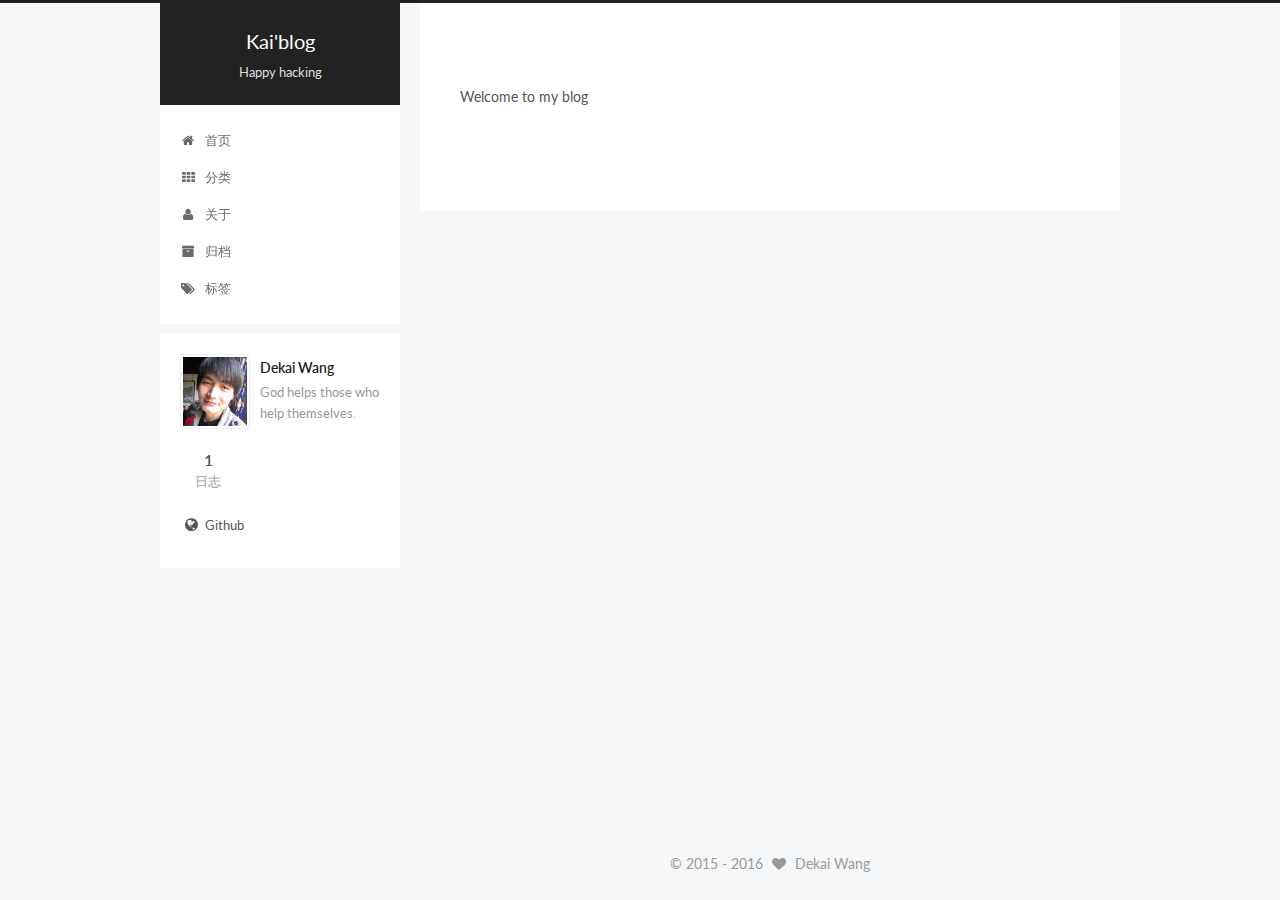
==== commit 00b12c5c: "fix theme next" ====
--- a/about/index.html
+++ b/about/index.html
@@ -250,7 +250,7 @@
       <section class="site-overview sidebar-panel  sidebar-panel-active ">
         <div class="site-author motion-element" itemprop="author" itemscope itemtype="http://schema.org/Person">
           <img class="site-author-image" itemprop="image"
-               src="./images/avatar.JPG"
+               src="/images/avatar.JPG"
                alt="Dekai Wang" />
           <p class="site-author-name" itemprop="name">Dekai Wang</p>
           <p class="site-description motion-element" itemprop="description">God helps those who help themselves.</p>
@@ -317,17 +317,6 @@
   <span class="author" itemprop="copyrightHolder">Dekai Wang</span>
 </div>
 
-<div class="powered-by">
-  由 <a class="theme-link" href="http://hexo.io">Hexo</a> 强力驱动
-</div>
-
-<div class="theme-info">
-  主题 -
-  <a class="theme-link" href="https://github.com/iissnan/hexo-theme-next">
-    NexT.Pisces
-  </a>
-</div>
-
 
 
       </div>
--- a/css/main.css
+++ b/css/main.css
@@ -1513,7 +1513,7 @@
   width: 4px;
   height: 4px;
   border-radius: 50%;
-  background: #ff1bb3;
+  background: #fffbe7;
 }
 .links-of-blogroll {
   font-size: 13px;
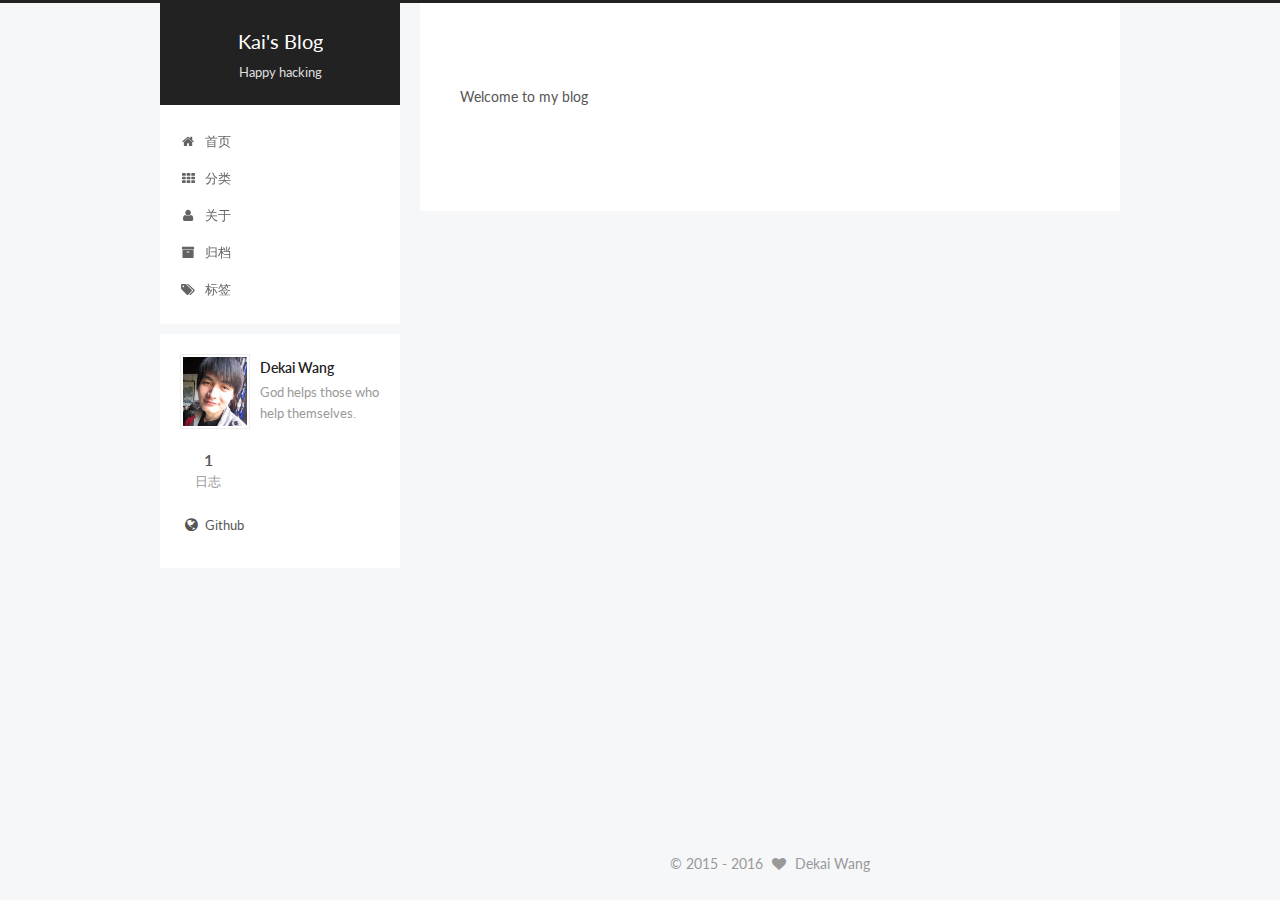
==== commit c93e8ecf: "fix title" ====
--- a/about/index.html
+++ b/about/index.html
@@ -61,7 +61,7 @@
 <meta property="og:type" content="website">
 <meta property="og:title" content="about me">
 <meta property="og:url" content="http://yoursite.com/about/index.html">
-<meta property="og:site_name" content="Kai'blog">
+<meta property="og:site_name" content="Kai's Blog">
 <meta property="og:description" content="Welcome to my blog">
 <meta property="og:updated_time" content="2016-03-22T07:43:55.000Z">
 <meta name="twitter:card" content="summary">
@@ -88,7 +88,7 @@
   
 
   
-    about me | Kai'blog
+    about me | Kai's Blog
   
 </title>
 </head>
@@ -121,7 +121,7 @@
   <div class="custom-logo-site-title">
     <a href="/"  class="brand" rel="start">
       <span class="logo-line-before"><i></i></span>
-      <span class="site-title">Kai'blog</span>
+      <span class="site-title">Kai's Blog</span>
       <span class="logo-line-after"><i></i></span>
     </a>
   </div>
--- a/css/main.css
+++ b/css/main.css
@@ -1513,7 +1513,7 @@
   width: 4px;
   height: 4px;
   border-radius: 50%;
-  background: #fffbe7;
+  background: #ff0398;
 }
 .links-of-blogroll {
   font-size: 13px;
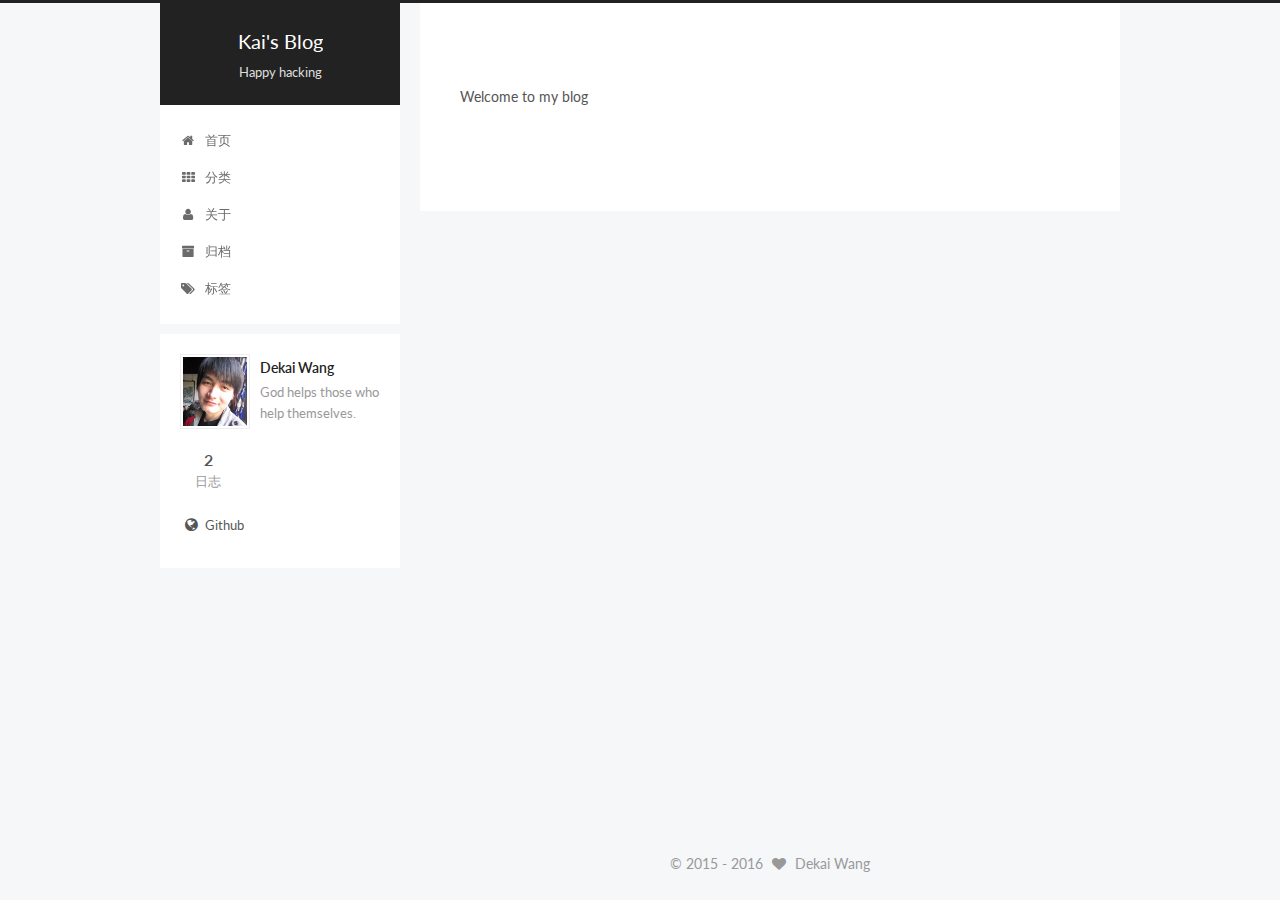
==== commit 2cbbc67a: "add shell命令 日志" ====
--- a/about/index.html
+++ b/about/index.html
@@ -50,7 +50,7 @@
 
 
 
-  <link rel="shortcut icon" type="image/x-icon" href="/favicon.ico?v=0.5.0" />
+  <link rel="shortcut icon" type="image/x-icon" href="/icon.ico?v=0.5.0" />
 
 
 
@@ -258,7 +258,7 @@
         <nav class="site-state motion-element">
           <div class="site-state-item site-state-posts">
             <a href="/archives">
-              <span class="site-state-item-count">1</span>
+              <span class="site-state-item-count">2</span>
               <span class="site-state-item-name">日志</span>
             </a>
           </div>
--- a/css/main.css
+++ b/css/main.css
@@ -1513,7 +1513,7 @@
   width: 4px;
   height: 4px;
   border-radius: 50%;
-  background: #ff0398;
+  background: #ecff8b;
 }
 .links-of-blogroll {
   font-size: 13px;
